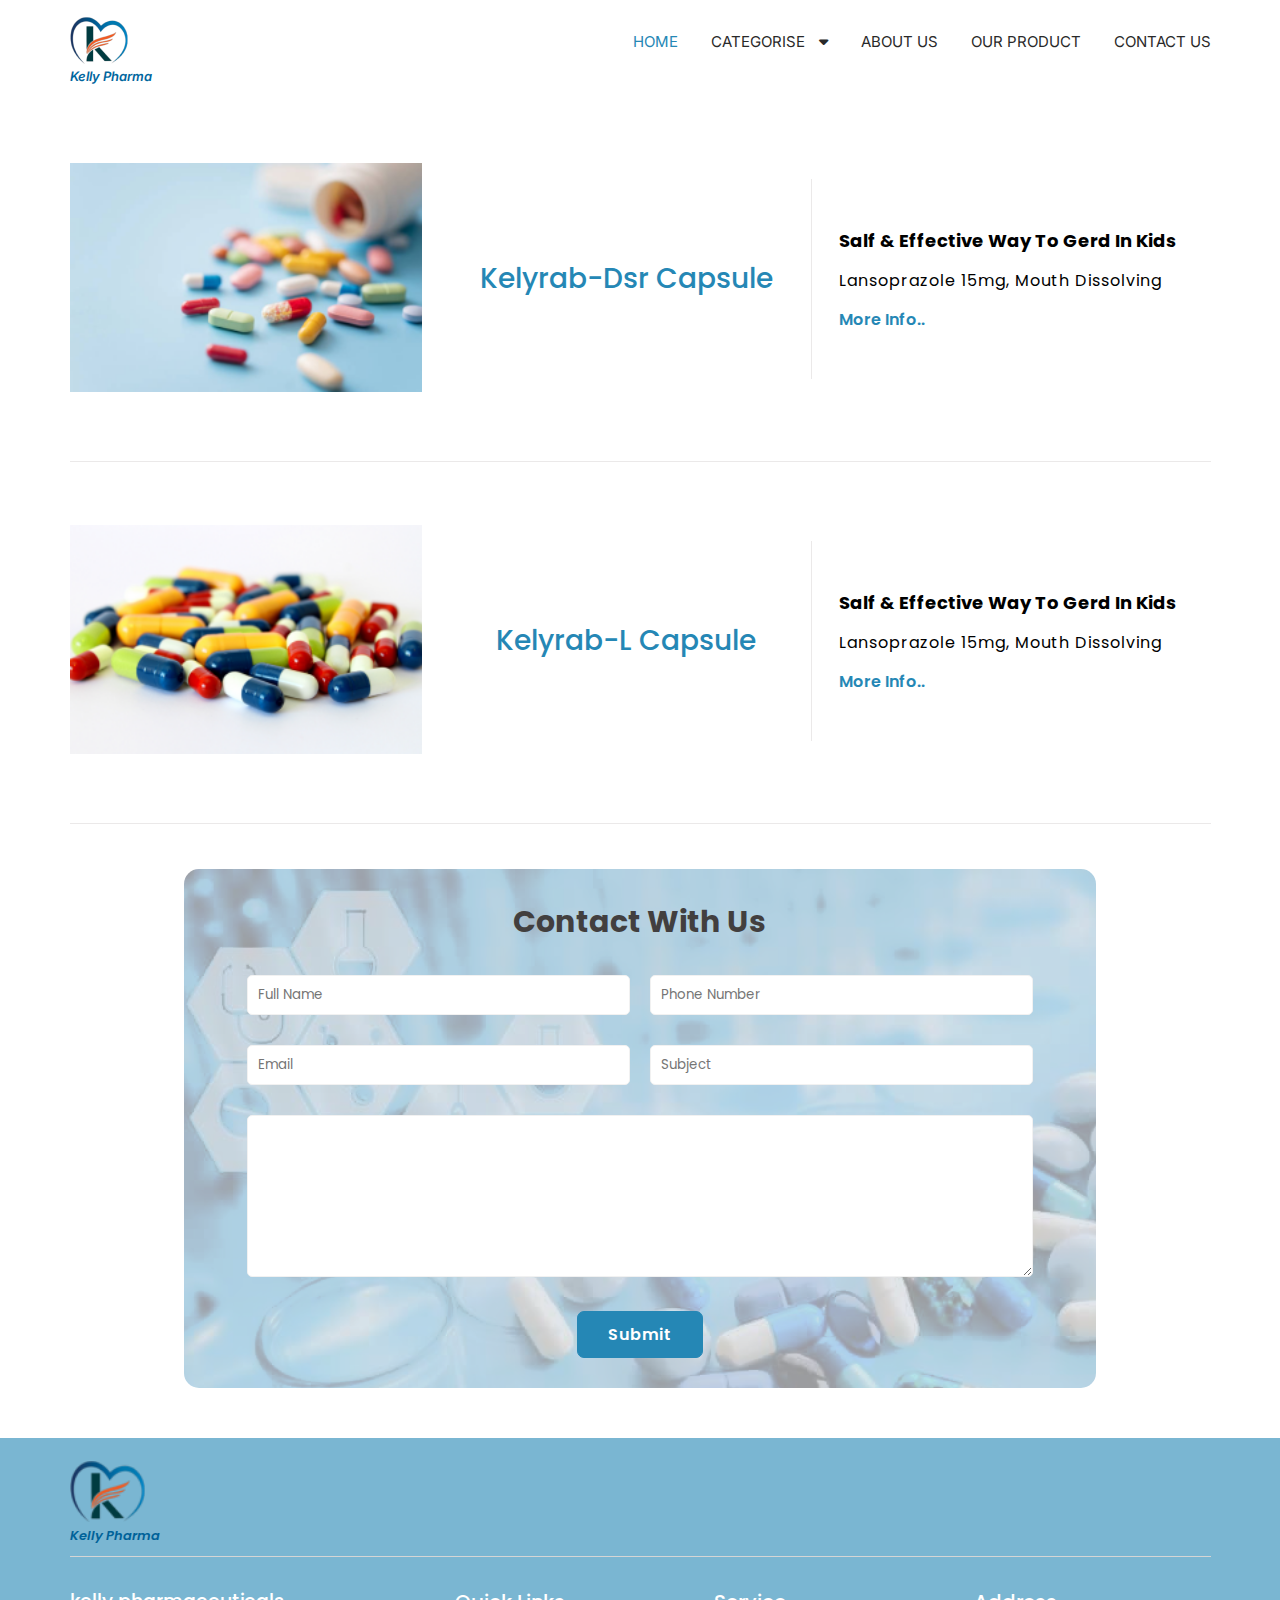
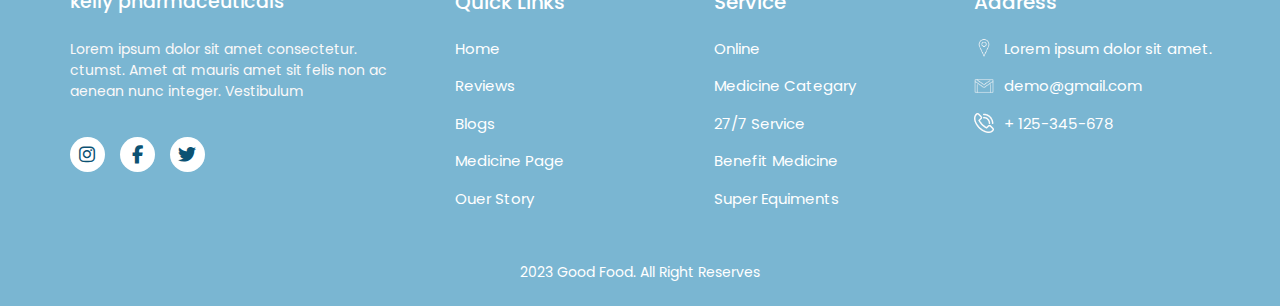
==== capsule.html @ c3dca6c2 "create product pages" ====
<!DOCTYPE html>
<html lang="en">

<head>
    <meta charset="UTF-8">
    <meta name="viewport" content="width=device-width, initial-scale=1.0">
    <title>kelly pharma</title>
    <link rel="stylesheet" href="https://cdnjs.cloudflare.com/ajax/libs/font-awesome/6.4.2/css/all.min.css" />
    <link rel="icon" href="./images/logo.png">
    <link rel="stylesheet" href="./css/style.css">
    <link rel="stylesheet" href="./css/mediaquery.css">
</head>

<body>

    <div class="product-page">
        <header id="home">
            <nav class="row">
                <div class="logo">
                    <img src="./images/logo.png" alt="">
                    <span>Kelly Pharma</span>
                </div>
                <div class="nav-link" id="menu">
                    <!-- responsive menu coontent start -->
                    <div class="hide_menu" onclick="hideMenu()">
                        <i class="fa-solid fa-xmark"></i>
                    </div>
                    <div class="mid-logo d-none">
                        <img src="./images/logo.png" alt="">
                    </div>
                    <!-- responsive menu coontent end -->

                    <ul class="nav_main_menu">
                        <li><a href="./index.html" class="active">home</a></li>
                        <li class="sub-menu" onclick="droupmenu()">
                            <a class="sub_menu_link" href="#">categorise <i style="padding-left: 10px;"
                                    class="fa-solid fa-caret-down"></i></a>
                            <!-- dropu-dwoen_menu  -->
                            <!-- dropu-dwoen_menu  -->
                            <ul class="dropu-dwoen_menu pro-menu" id="droup_menu">
                                <li><a href="./tablets.html">Tablets</a></li>
                                <li><a href="./syrup.html">Syrup</a></li>
                                <li><a href="./capsule.html">Capsule</a></li>
                                <li><a href="./injection.html">INJECTION</a></li>
                            </ul>
                        </li>
                        <li><a href="#about">about us</a>

                        </li>
                        <li><a href="./index.html">Our Product</a></li>
                        <li><a href="#contact">contact us</a></li>
                    </ul>

                    <div class="h-social-icon d-none">
                        <ul>
                            <li><a href="#"><i class="fa-brands fa-instagram"></i></a></li>
                            <li><a href="#"><i class="fa-brands fa-facebook-f"></i></a></li>
                            <li><a href="#"><i class="fa-brands fa-twitter"></i></a></li>
                        </ul>
                    </div>
                </div>
                <div class="toggle" onclick="toggleMenu()">
                    <span></span>
                    <span></span>
                    <span></span>
                </div>

            </nav>

        </header>
    </div>

    
    <!-- ---- product modal start------- -->
    <!-- ---- product modal start------- -->
    <div class="modal" id="showmodal">
        <div class="modal_con">
            <div class="modal_row">
                <div class="close" onclick="closemodal()">
                    <span>Close</span> <i class="fa-solid fa-x"></i>
                </div>
                <div class="modal_col">
                    <div class="modal_img">
                        <img name="modal_image">
                        <!-- <img src="" alt=""> -->
                        <h3 id="pro_name"></h3>
                    </div>
                </div>
                <div class="modal_col modal_col_left">
                    <h2 id="pro_title"></h2>
                    <div class="modal_dis" id="dis"></div>
                </div>
            </div>
        </div>
    </div>
    <!-- ---- product modal end------- -->
    <!-- ---- product modal end------- -->
   
    <!-- ------------  product capsule ------------- -->
               <!-- ------------  product capsule ------------- -->
    <section id="products" class="prod"> 
        <div class="inner-conteiner">
            <div class="prod_row row">
                <div class="pro_col">
                    <div class="tab_image">
                        <img src="./images/cap-1.png" alt="">
                    </div>
                </div>
                <div class="pro_col mid">
                    <h3>kelyrab-dsr capsule</h3>
                </div>
                <div class="pro_col">
                    <h5>Salf & Effective Way to Gerd In Kids</h5>
                    <p>Lansoprazole 15mg, Mouth Dissolving</p>
                    <button onclick="productDetails('Capsule', './images/cap-1.png', 'kelyrab-dsr capsule')">More Info..</button>
                </div>
            </div>

            <div class="prod_row row">
                <div class="pro_col">
                    <div class="tab_image">
                        <img src="./images/cap-2.png" alt="">
                    </div>
                </div>
                <div class="pro_col mid">
                    <h3>kelyrab-l capsule</h3>
                </div>
                <div class="pro_col">
                    <h5>Salf & Effective Way to Gerd In Kids</h5>
                    <p class="width : 70%">Lansoprazole 15mg, Mouth Dissolving</p>
                    <button onclick="productDetails('Capsule', './images/cap-2.png', 'kelyrab-l capsule')">More Info..</button>
                </div>
            </div>

        </div>
    </section>

        <!-- contact section start  -->
        <section id="contact" style="margin-top: 45px;">
            <div class="inner-conteiner">
                <form action="">
                    <h2 class="inner_section_title">Contact With Us</h2>
                    <div class="contact_row">
                        <div class="contect-col">
                            <input type="text" placeholder="Full Name">
                        </div>
                        <div class="contect-col">
                            <input type="text" placeholder="Phone Number">
                        </div>
                    </div>
    
                    <div class="contact_row">
                        <div class="contect-col">
                            <input type="text" placeholder="Email">
                        </div>
                        <div class="contect-col">
                            <input type="text" placeholder="Subject">
                        </div>
                    </div>
                    <textarea name="" id="" cols="30" rows="7"></textarea>
                    <div class="btn-box">
                        <button class="submit">Submit</button>
                    </div>
                </form>
            </div>
        </section>
        <!-- contact section end -->

    <footer>
        <div class="inner-conteiner">
            <div class="f-logo row">
                <img src="./images/logo.png" alt="">
                <span>Kelly Pharma</span>
            </div>
            <div class="f-item row">
                <div class="f-col">
                    <h3>kelly pharmaceuticals</h3>
                    <p>Lorem ipsum dolor sit amet consectetur.
                        ctumst. Amet at mauris amet sit felis non
                        ac aenean nunc integer. Vestibulum</p>

                    <div class="social_link">
                        <ul>
                            <li><a href="#"><i class="fa-brands fa-instagram"></i></a></li>
                            <li><a href="#"><i class="fa-brands fa-facebook-f"></i></a></li>
                            <li><a href="#"><i class="fa-brands fa-twitter"></i></a></li>
                        </ul>
                    </div>
                </div>
                <div class="f-col">
                    <h4>Quick Links</h4>
                    <ul class="f-nav-link links">
                        <li><a href="#home">Home</a></li>
                        <li><a href="#">Reviews</a></li>
                        <li><a href="#blog">Blogs</a></li>
                        <li><a href="#">Medicine Page</a></li>
                        <li><a href="#">Ouer Story</a></li>
                    </ul>
                </div>
                <div class="f-col">
                    <h4>Service</h4>
                    <ul class="f-nav-link links">
                        <li><a href="#">Online</a></li>
                        <li><a href="#">Medicine Categary</a></li>
                        <li><a href="#">27/7 Service</a></li>
                        <li><a href="#">Benefit Medicine</a></li>
                        <li><a href="#">Super Equiments</a></li>
                    </ul>
                </div>
                <div class="f-col">
                    <h4>Address</h4>
                    <ul>
                        <li>
                           <a href="#" class="addres-link"> <img src="./images/location.png" alt=""> Lorem ipsum dolor sit amet.</a>
                         </li>
                        <li><a  class="addres-link" href="mailto:demo@gmail.com"><img src="./images/email.png" alt=""> demo@gmail.com</a></li>
                        <li><a  class="addres-link" href="tel:123-345-678"><img src="./images/phone.png" alt=""> + 125-345-678</a></li>
                    </ul>
                </div>
            </div>
        </div>

        <p class="copy-right">2023 Good Food. All Right Reserves</p>
    </footer>

</body>
<script src="./js/script.js"></script>

</html>
---- css/style.css ----
@import url('https://fonts.googleapis.com/css2?family=Inter:wght@500&display=swap');
@import url('https://fonts.googleapis.com/css2?family=Poppins:wght@600&display=swap');
@import url('https://fonts.googleapis.com/css2?family=Poppins&display=swap');

* {
    margin: 0;
    padding: 0;
    box-sizing: border-box;
    scroll-behavior: smooth;
    transition: all 0.6s;
}

:root {
    --bg-color: #DDF2FF;
    --title-color: #423f3f;
    --social-link-color: #292929;
    --active-link-color: #2587B5;
    --btn-bg-color: #2587B5;
    --btn-color: #FBF9F9;
    --text-color: #818080;
    --inner-heading: #515151;
}

.container-fluide {
    width: 100%;
    height: 100vh;
    position: relative;
    margin: 0px auto;
}

.container-fluide::before {
    content: '';
    width: 50%;
    height: 100%;
    position: absolute;
    top: 0;
    left: 0;
    background-color: var(--bg-color);
    z-index: -1;
}

.container-fluide::after {
    content: '';
    width: 50%;
    height: 100%;
    position: absolute;
    top: 0;
    right: 0;
    background-image: url(../images/after.png);
    z-index: -1;
    background-repeat: no-repeat;
    background-size: cover;
    background-position: center;
}

header {
    height: 100px;
    max-width: 1141px;
    margin: 0px auto;
}

header>nav {
    width: 100%;
    height: 100%;
    margin: 0px auto;
    display: flex;
    justify-content: space-between;
    align-items: center;
    flex-wrap: wrap;
}

nav .logo span {
    font-family: 'Inter', sans-serif;
    display: block;
    font-style: italic;
    color: #00669e;
    font-size: 13px;
    font-weight: 600;
}

header>nav .hide_menu {
    display: none;
}

header>nav ul {
    display: flex;
    list-style: none;
    gap: 33px;
}

header>nav ul>li>a {
    font-family: 'Inter', sans-serif;
    text-transform: uppercase;
    text-decoration: none;
    font-size: 15px;
    color: var(--social-link-color);
    position: relative;
    transition: 350ms ease-in-out;
}

header>nav ul>li>a::before {
    content: '';
    width: 0%;
    height: 2px;
    position: absolute;
    bottom: -5px;
    left: 50%;
    transform: translate(-50%);
    background-color: #2587B5;
    transition: 350ms ease-in-out;
}

.active {
    color: var(--active-link-color);
}

header>nav .nav_main_menu>li>a:hover:before {
    width: 100%;
}

header>nav ul>li>a:hover {
    color: var(--active-link-color);
    position: relative;
}

header>nav ul>.sub-menu {
    position: relative;
    padding-bottom: 17px;
}

header>nav ul>.sub-menu ul {
    font-family: 'Inter', sans-serif;
    flex-direction: column;
    position: absolute;
    width: 300px;
    background: #ffff;
    padding: 20px 0px;
    gap: 10px;
    border-radius: 10px;
    margin-top: 19px;
    display: none;
    transition: 300ms ease-in-out !important;
}

header>nav ul>.sub-menu .pro-menu {
    background-color: #8cbbd1 !important;
}

header>nav ul>.sub-menu ul::before {
    content: "";
    width: 15px;
    height: 15px;
    background-color: white;
    position: absolute;
    top: -7px;
    left: 23px;
    transform: rotate(51deg);
}

header>nav ul>.sub-menu .pro-menu::before {
    background-color: #8cbbd1 !important;
}

.sub-menu:hover.sub-menu ul {
    display: flex;
}

header>nav ul>.sub-menu ul li a {
    display: block;
    line-height: 2;
    position: relative;
    padding-left: 20px;
}

header>nav ul>.sub-menu .pro-menu li a {
    color: #ffff;
}

header>nav ul>.sub-menu ul li a::before {
    content: '';
    width: 5px;
    height: 15px;
    position: absolute;
    top: 50%;
    left: 0;
    transform: translate(0%, -50%);
    opacity: 0;
    transition: 300ms linear;
}

header>nav ul>.sub-menu .pro-menu li a::before {
    background-color: #ffff;
}

header>nav ul>.sub-menu ul li a:hover:before {
    opacity: 1;
}

.d-none {
    display: none;
    overflow: hidden;
}

header>nav>.toggle {
    width: 23px;
    height: 21px;
    display: none;
    flex-direction: column;
    justify-content: space-between;
}

header>nav>.toggle>span {
    display: block;
    width: 100%;
    height: 3px;
    background-color: #18585f;
}

.container {
    max-width: 1141px;
    height: auto;
    margin: 0px auto;
    display: flex;
    align-items: center;
    /* justify-content: center; */
}

.container>.benar {
    width: 50%;
    height: 100%;
    display: flex;
    flex-direction: column;
    margin-top: 80px;
}

.container>.benar>.main-title>h1 {
    font-family: 'Poppins', sans-serif;
    font-size: 54px;
    font-weight: 600;
    color: var(--title-color);
    text-transform: capitalize;
}

.container>.benar>.dis>p {
    font-family: 'Poppins', sans-serif;
    color: var(--text-color);
    font-size: 15px;
    width: 90%;
    margin-top: 12px;
}

.btn {
    display: block;
    width: 206px;
    color: var(--btn-color);
    font-family: 'Poppins', sans-serif;
    font-size: 15px;
    background-color: var(--btn-bg-color);
    width: fit-content;
    padding: 10px 20px;
    text-decoration: none;
    border-radius: 10px;
    margin-top: 17px;
    transition: 200ms ease-in-out;
}

.btn:hover {
    background-color: #0c5273;
}

.btn>i {
    padding-left: 3px;
    position: relative;
    transition: 200ms ease-in-out;
}

.btn:hover i {
    padding-left: 10px;
    /* left: 5px; */
}

/* work secton :start  */
.inner-conteiner {
    max-width: 1141px;
    height: auto;
    margin: 0px auto;
}

#work {
    width: 100%;
    min-height: 420px;
    margin: 0px auto;
}

.inner_section_title {
    font-family: 'Poppins', sans-serif;
    font-size: 30px;
    text-transform: capitalize;
    width: 47%;
    margin: 0px auto;
    text-align: center;
    color: var(--title-color);
}

#work .work_card_row {
    /* width: 100%; */
    height: auto;
    margin-top: 50px;
    display: flex;
    justify-content: center;
    /* flex-wrap: wrap; */
    gap: 50px;
    font-family: 'Poppins', sans-serif;
}

.work_card_row>.work_card_col {
    width: 330px;
    height: 198px;
    position: relative;
    background-repeat: no-repeat;
    box-shadow: 0px 0px 5px 0px #a1a1a1;
    border-radius: 5px;
}

.work_card_row>.card-bg-image-1 {
    background-image: url('../images/Rectangle\(1\).png');
}

.work_card_row>.card-bg-image-2 {
    background-image: url('../images/Rectangle\ \(2\).png');
}

.work_card_row>.card-bg-image-3 {
    background-image: url('../images/Rectangle\(4\).png');
}

.work_card_row>.work_card_col>.inner-card {
    width: 90%;
    margin: 0px auto;
    padding: 15px;
    position: absolute;
    bottom: -29%;
    left: 50%;
    transform: translate(-50%);
    background-color: #ffff;
    box-shadow: 0px 0px 4px 0px #d9d9d9;
    border-radius: 6px;
    transition: 300ms ease-in-out;
}

.work_card_row>.work_card_col>.inner-card>h4 {
    text-transform: capitalize;
    color: var(--inner-heading);
    text-align: center;
    margin-bottom: 14px;
    font-size: 17px;
}

.work_card_row>.work_card_col>.inner-card>p {
    color: var(--text-color);
    font-size: 15px;
    text-align: center;
}

.work_card_row>.work_card_col:hover .inner-card {
    bottom: -38%;
}

.inner_work_row {
    width: 90%;
    margin: 65px auto 0px;
    height: auto;
    display: flex;
    justify-content: space-between;
    column-gap: 50px;
}

.inner_work_row>.inner_right_card {
    width: 55%;
}

.inner_work_row>.inner_col_image {
    width: 416px;
    border-radius: 10px;
    background-image: url(../images/Rectangle25.png);
    background-position: top;
    background-size: contain;
    background-repeat: no-repeat;
}

.inner_work_row>.inner_col_image>img {
    object-fit: cover;
    box-shadow: 0px 0px 7px 0px #e3e3e3;
    border-radius: 22px;
    display: none;
}

.inner_work_row>.inner_col h2 {
    font-family: 'Poppins', sans-serif;
    font-size: 28px;
    margin-bottom: 16px;
    text-transform: capitalize;
    color: var(--inner-heading);
}

.inner_work_row>.inner_col p {
    font-family: 'Poppins', sans-serif;
    color: var(--text-color);
    font-size: 15px;
    text-align: justify;
}

/* work secton end  */

#product {
    width: 100%;
    height: auto;
    margin: 0px auto;
}

#product {
    width: 100%;
    height: auto;
    margin: 0px auto;
}

#product>.product_title {
    text-align: center;
}

.product_row {
    display: flex;
    flex-direction: row;
    justify-content: space-evenly;
    align-items: center;
    flex-wrap: wrap;
    row-gap: 30px;
    margin: 40px 0px 20px;
}

.product_row>.product_col {
    width: 300px;
    height: auto;
    background-color: #FBF9F9;
    padding-bottom: 20px;
    border-radius: 20px 20px 0px 0px;
    box-shadow: 0px 0px 5px 0px #cdcdcd;
}

.product_row>.product_col>.product_image {
    overflow: hidden;
}

.product_row>.product_col>.product_image img {
    width: 100%;
}

.product_row>.product_col:hover .product_image img {
    transform: scale(1.4);
}

.product_row>.product_col>.product_card_body h4 {
    font-family: 'Poppins', sans-serif;
    text-align: center;
    margin-top: 23px;
    color: var(--inner-heading);
}

.product_row>.product_col>.product_card_body p {
    font-family: 'Poppins', sans-serif;
    font-family: 'Poppins', sans-serif;
    color: var(--text-color);
    font-size: 14px;
    text-align: center;
    margin-top: 13px;
    padding: 0px 10px;
}

.product_row>.product_col>.product_card_body .price {
    font-family: 'Poppins', sans-serif;
    color: var(--active-link-color);
    font-weight: 600;
    font-size: 16px;
}

.all {
    width: fit-content;
    display: block;
    text-decoration: none;
    font-family: 'Poppins', sans-serif;
    font-size: 15px;
    border: 1px solid #2587B5;
    color: var(--active-link-color);
    font-weight: 500;
    border-radius: 20px;
    padding: 5px 20px;
    margin: 40px auto 59px;
    transition: 300ms ease-in-out;
}

.all:hover {
    background-color: #0c5273;
    color: #ffff;
}

/* product section start  */

#about {
    width: 100%;
    height: auto;
    margin: 0px auto 50px;
    /* background: #F1F1F1; */
    background-image: url("../images/bg-ab.png");
    background-size: cover;
    background-position: center;
    background-repeat: no-repeat;
    padding: 30px 0px;
}

#about .about-row {
    display: grid;
    grid-template-columns: 40% 55%;
    justify-content: space-between;
    margin: 30px auto 40px;
}

#about .ab-row-2 {
    display: grid;
    grid-template-columns: 55% 40% !important;
}

#about .about-row .about-col-1 {
    background-image: url(../images/Rectangle113.png);
    background-repeat: no-repeat;
    background-size: cover;
    border-radius: 10px;
}

#about .about-col-2 {
    background-image: url(../images/Rectangle114.png);
    background-repeat: no-repeat;
    background-size: cover;
    border-radius: 10px;
}

#about .about-row .about-col-3 {
    background-image: url(../images/Rectangle115.png);
    background-size: cover;
    background-repeat: no-repeat;
    border-radius: 10px;
}

#about .about-row .about-col img {
    display: none;
}

#about .about-row .about-col {
    background-repeat: no-repeat;
    background-size: cover;
}

#about .about-row .about-col p {
    font-family: 'Poppins', sans-serif;
    line-height: 1.8;
    font-size: 16px;
    font-weight: 500;
    width: 99%;
    text-align: justify;
    word-spacing: 1px;
    color: var(--text-color);
}

/* rating section start  */
#price {
    width: 100%;
    padding: 70px 0px;
    background-color: #DDF2FF;
    margin: 0px auto;
}


.rating {
    height: 100%;
    display: flex;
    justify-content: space-between;
}

.rating>.rating-col {
    width: 171px;
    text-align: center;
}

.rating>.rating-col h3 {
    font-size: 39px;
    color: var(--btn-bg-color);
}

.rating>.rating-col h3 span {
    text-align: center;
    color: var(--btn-bg-color);
}


.rating>.rating-col p {
    font-family: 'Poppins', sans-serif;
    text-transform: capitalize;
    font-size: 15px;
    color: #0c5273;
    font-weight: 600;
}

/* rating section end  */

#contact {
    width: 100%;
    height: auto;
    margin: 0px auto;
}

#contact form {
    width: 80%;
    min-height: 400px;
    background-image: url('../images/bg_image.png');
    padding: 30px 20px;
    background-repeat: no-repeat;
    margin: 20px auto 50px;
    border-radius: 15px;
}

#contact form .contact_row {
    width: 90%;
    display: grid;
    grid-template-columns: auto auto;
    gap: 20px;
    margin: 30px auto;

}

#contact form .contact_row .contect-col input {
    width: 100%;
    height: 40px;
    font-family: 'Poppins', sans-serif;
    padding: 10px;
    border-radius: 5px;
    border: 1px solid #f1f1f1;
    outline: none;
}

#contact form textarea {
    padding: 10px;
    width: 90%;
    margin: 0px auto;
    display: block;
    font-family: 'Poppins', sans-serif;
    border-radius: 5px;
    border: 1px solid #f1f1f1;
    outline: none;
}

#contact form .btn-box {
    text-align: center;
}

#contact form .btn-box button {
    text-align: center;
    margin-top: 34px;
    padding: 10px 30px;
    border-radius: 7px;
    font-size: 16px;
    letter-spacing: 1px;
    font-family: 'Poppins', sans-serif;
    background-color: #2587b5;
    border: 1px solid #2587b5;
    color: #ffff;
    font-weight: 600;
    /* border: none; */
}

#contact form .btn-box button:hover {
    background-color: transparent;
    border: 1px solid #2587b5;
    color: #006299;
}

footer {
    width: 100%;
    min-height: 300px;
    margin: 40px auto 0px;
    padding: 23px 0px;
    background-color: #2587b59c;
}

footer .f-logo {
    border-bottom: 1px solid #d5d5d5;
    padding-bottom: 10px;
}

footer .f-logo img {
    width: 75px;
}

footer .f-logo span {
    display: block;
    font-family: 'Poppins', sans-serif;
    font-style: italic;
    font-weight: 600;
    font-size: 13px;
    color: #006299;
}

footer .f-item {
    display: grid;
    grid-template-columns: 32% 21% 21% 21%;
    margin-top: 30px;
    gap: 20px;
    font-family: 'Poppins', sans-serif;
}



footer .f-item .f-col h3 {
    color: #ffff;
    margin-bottom: 10px;
    font-size: 19px;
    font-weight: 500;
    font-family: 'Poppins', sans-serif;
}

footer .f-item .f-col h4 {
    color: #ffff;
    font-size: 20px;
    font-weight: 500;
    font-family: 'Poppins', sans-serif;
}

footer .f-item .f-col p {
    width: 90%;
    color: #FBF9F9;
    font-size: 14px;
    margin-top: 23px;
    font-family: 'Poppins', sans-serif;
}

footer .f-item .f-col .social_link ul {
    display: flex;
    gap: 15px;
    margin: 35px 0px 0px;
}

footer .f-item .f-col .social_link ul li {
    width: 35px;
    height: 35px;
    background-color: #ffff;
    display: flex;
    align-items: center;
    justify-content: center;
    border-radius: 50%;
    transition: 300ms ease-in-out;
    cursor: pointer;
}

footer .f-item .f-col .social_link ul li:hover {
    background-color: #0c5273;
}

footer .f-item .f-col .social_link ul li a {
    font-size: 18px;
    color: #0c5273;
    transition: 200ms ease-in-out;
}

footer .f-item .f-col .social_link ul li:hover a {
    color: #ffff;
}

footer .f-item .f-col ul {
    list-style: none;
    margin-top: 13px;
}

footer .f-item .f-col ul li a {
    color: #fff;
    /* display: block; */
    text-decoration: none;
    font-size: 15px;
    line-height: 2.5;
    font-family: 'Poppins', sans-serif;
    border: none;
    position: relative;
}

footer .f-item .f-col .links li a:hover {
    color: #0986c0;
}

footer .f-item .f-col .links li a::after {
    content: '';
    width: 100%;
    height: 2px;
    position: absolute;
    bottom: -5px;
    left: 0;
    transition: 300ms ease-in-out;
    border-bottom: 2px solid #0986c0;
    opacity: 0;
}

footer .f-item .f-col ul li a:hover::after {
    opacity: 1;
}

.addres-link {
    display: flex;
    align-items: center;
}

footer .f-item .f-col ul li img {
    width: 20px;
    margin-right: 10px;
}

footer .copy-right {
    text-align: center;
    font-family: 'Poppins', sans-serif;
    margin-top: 45px;
    color: #ffff;
    font-size: 14px;
}


/* ===========> products details ==============>   */
/* ===========> products details ==============>   */

#products {
    width: 100%;
    height: auto;
    margin: 0px auto;
}

#products .prod_row {
    width: 100%;
    display: flex;
    align-items: center;
    margin-top: 63px;
    padding-bottom: 36px;
    padding-bottom: 65px;
    border-bottom: 1px solid #dfdcdc9e;
}

#products .prod_row .pro_col {
    width: 450px;
    display: flex;
    flex-direction: column;
    justify-content: center;
}

#products .prod_row .mid {
    border-right: 1px solid #dfdcdc9e;
    min-height: 200px;
    display: flex;
    align-items: center;
    margin-right: 27px;
}

#products .prod_row .pro_col .tab_image {
    /* padding: 30px; */
    width: 95%;
    overflow: hidden;
}

#products .prod_row .pro_col img {
    width: 100%;
    transition: 300ms ease-in-out;
}

#products .prod_row .pro_col img:hover {
    transform: scale(1.2);
}

#products .prod_row .pro_col h3 {
    font-family: 'Poppins', sans-serif;
    width: 100%;
    text-align: center;
    color: var(--btn-bg-color);
    font-size: 28px;
    font-weight: 500;
    text-transform: capitalize;
}

#products .prod_row .pro_col h5 {
    font-family: 'Poppins', sans-serif;
    font-family: 'Poppins', sans-serif;
    font-size: 18px;
    margin-bottom: 11px;
    text-transform: capitalize;
}

#products .prod_row .pro_col p {
    font-family: 'Poppins', sans-serif;
    text-transform: capitalize;
    letter-spacing: 1px;
    line-height: 2;
    font-size: 16px;
}

#products .prod_row .pro_col button {
    font-family: 'Poppins', sans-serif;
    border: none;
    background-color: transparent;
    font-size: 16px;
    color: var(--active-link-color);
    margin-top: 10px;
    font-weight: 600;
    text-align: start;
    cursor: pointer;
    width: fit-content;
}


/* -------> product modal <------------ */
.modal {
    width: 100%;
    min-height: 100vh;
    position: fixed;
    top: -110%;
    left: 0;
    display: flex;
    align-items: center;
    justify-content: center;
    background-color: #8787875c;
    transition: 300ms ease-in-out;
    backdrop-filter: blur(3px);
    z-index: 9999;
}

.modal_con {
    width: 80%;
    margin: 0px auto;
}

.modal_row {
    min-height: auto;
    width: 80%;
    margin: 0px auto;
    border-radius: 10px;
    background-color: #ffff;
    padding: 61px 27px 37px;
    display: flex;
    gap: 24px;
    position: relative;
}

.modal_row .close {
    position: absolute;
    right: 31px;
    top: 16px;
    font-family: 'Poppins', sans-serif;
    text-transform: uppercase;
    font-weight: 900;
    cursor: pointer;
}

.modal_row .close i {
    color: #FF5722;
    font-weight: 700;
    padding-left: 2px;
}

.modal_col_left {
    padding-left: 30px;
    border-left: 1px solid #b9b9b9;
}

.modal_row .modal_col img {
    margin-bottom: 20px;
    margin-bottom: 0;
    padding-bottom: 29px;
    border-bottom: 1px solid #b9b9b9;
}

.modal_row .modal_col h2 {
    font-family: 'Poppins', sans-serif;
    text-transform: capitalize;
    margin-bottom: 23px;
    font-weight: 500;
}

.modal_row .modal_col h3 {
    font-family: 'Poppins', sans-serif;
    font-size: 26px;
    font-weight: 500;
    color: var(--active-link-color);
    text-align: center;
    margin-top: 13px;
}

.modal_row .modal_col p {
    font-family: 'Poppins', sans-serif;
    display: flex;
    letter-spacing: 1px;
    margin-bottom: 10px;
}

.modal_row .modal_col p i {
    font-size: 24px;
    color: #FF5722;
    padding-right: 5px;
}
---- css/mediaquery.css ----
@media screen and (max-width:1230px) {
    .row {
        width: 90%;
        margin: 0px auto;
    }

    .inner_work_row {
        margin-top:70px;
    }

    .product_row {
        margin: 30px auto;
    }

    #about .about-row {
        display: grid;
        grid-template-columns: 40% 55%;
    }

    #products .prod_row {
        width: 90%;
    }

    .modal_row {
        width: 100%;
    }
}

@media screen and (max-width:1090px) {
    .product_row>.product_col {
        width: 277px;
    }
}

@media screen and (max-width: 992px) {
    header>nav ul>li>a {
        font-size: 13px;
    }
    .container>.benar>.main-title>h1 {
        font-size: 42px;
    }

    #work .section-title h2 {
        width: 54%;
    }

    #work .work_card_row {
        flex-wrap: wrap;
        row-gap: 117px;
        column-gap: 20px;
    }

    .product_row {
        column-gap: 20px;
        justify-content: center;
    }

    .product_row>.product_col {
        width: 45%;
    }


    .blog-row {
        grid-template-columns: 70%;
    }


    /* about page style  */
    .about-benar p {
        font-size: 14px;
    }

  

    #products .prod_row .pro_col h3 {
        font-size: 25px;
    }
    #products .prod_row .pro_col p {
        font-size: 15px;
    }

    /* -------- modal section ------------  */

    .modal_row .modal_col img {
        padding-bottom: 0px;
    }
    .modal_row .modal_col h2 {
        font-size: 22px;
    }

    .modal_row .modal_col p {
        font-size: 14px;
    }

    .modal_con {
         width: 90%;
         margin: 0px auto;
    }
}

@media screen and (max-width:767px) {

    .container-fluide::after {
        width: 100%;
        z-index: -2;
    }

    .container-fluide::before {
            content: '';
            width: 100%;
            background-color: #7d73735c;
            z-index: -1;
    }

    header>nav>.toggle {
        display: flex;
    }

    header>nav>.nav-link {
        position: fixed;
        right: 0;
        top: 0;
        min-height: 100vh;
        width: 50%;
        background-color: #397c83;
        transform: translate(100%);
        transition: 300ms ease-in-out;
        z-index: 99999;
        display: flex;
        flex-direction: column;
        justify-content: space-around;
    }

    .d-none {
        display: block;
        overflow: hidden;
    }

    .d-none img {
        margin-left: 31px;
    }


    header>nav>.nav-link>ul {
        justify-content: center;
        flex-direction: column;
        padding: 0px 36px;
        gap: 24px;
    }

    header>nav>.nav-link>ul a {
        font-size: 14px;
        color: #ffff;
        border-bottom: 1px solid #699da3;
        display: block;
        padding-bottom: 10px;
    }

    header>nav>.nav-link>ul a:hover {
        color: #ffff;
    }

    header>nav ul>li>a:hover:before {
        height: 0;
    }

    header>nav ul> .sub-menu ul {
        position: relative;
        background-color: transparent;
        /* display: flex; */
        width: 100%;
        padding: 0px;
        margin-top: 13px;
    }

    .sub-menu:hover.sub-menu ul{
        display: none;
    }
    .sub_menu_link {
        display: flex;
        justify-content: space-between;
    }
    header>nav ul> .sub-menu ul::before {
        background-color: transparent;
    }


    .h-social-icon>ul {
        display: flex;
        flex-direction: row !important;
        justify-content: center;
        align-items: baseline;
        gap: 23px;
    }

    .h-social-icon>ul>li {
        width: 30px;
        height: 30px;
        border: 1px solid #84b2b7;
        display: flex;
        align-items: center;
        justify-content: center;
        padding: 10px;
        border-radius: 8px;
    }

    .h-social-icon>ul>li>a {
        color: #ffff !important;
        font-size: 18px;
    }

    header>nav .hide_menu {
        display: block;
        font-size: 26px;
        color: #ebebeb;
        padding: 0px 28px;
        text-align: end;
    }

    .container {
        height: 100%;
        display: flex;
        align-items: center;
        justify-content: center;
    }

    .container>.benar {
        height: auto;
        margin-top: 0px;
    }

    #work .section-title h2 {
        width: 63%;
        font-size: 28px;
    }

    /* benar section  */
    /* benar section  */
    .container>.benar {
        width: 80%;
        margin-top: 0px;
    }

    .container>.benar>.main-title>h1 {
        font-size: 40px;
        color: #fff;
    }

    .container>.benar>.dis>p {
        color: #ffff;
    }

    .inner_work_row {
        flex-direction: column-reverse;
    }

    .inner_work_row>.inner_right_card {
        width: 99%;
    }

    .inner_work_row>.inner_col_image {
        width: 100%;
        background-image: none;
        text-align: center;
    }

    .inner_work_row>.inner_col_image>img {
        display: block;
        width: 69%;
        margin: 20px auto 0px;
    }

    .rating {
        flex-wrap: wrap;
        justify-content: center;
        row-gap: 30px;
    }

    .rating>.rating-col {
        width: 227px;
        text-align: center;
    }

    .blog-row {
        grid-template-columns: 80%;
    }

    #about .ab-row-2 {
        grid-template-columns: 100% !important;
    }
    #about .about-row .about-col {
        background-image: none;
    }
    #about .about-row .about-col img {
        display: block;
        width: 90% !important;
        margin: 0px auto 30px;
    }

    #about .about-row {
        grid-template-columns: 100%;
    }

    #about .ab-row-2 {
        display: flex;
        flex-direction: column-reverse;
    }

    /* about page  */
    .about-con {
        height: auto;
    }

    .about-benar {
        width: 100%;
    }
    .about-benar h1 {
        color: #ffff;
    }
    .about-benar p {
        color: #ffff;
        font-size: 15px;
    }

    .min-con .medicine_row {
        display: flex;
        flex-direction: column-reverse;
    }


.min-con .medicine_row .medicine_col h4 {
    display: none;
    overflow: hidden;
}

.min-con .medicine_row .medicine_col .f-name {
    display: none;
}

.min-con .medicine_row .medicine_col img:hover {
    transform: scale(1);
}

}

@media screen and (max-width:900px) {
    footer .f-item {
        display: grid;
        grid-template-columns: 60% 40%;
        gap: 0;
        row-gap: 50px;
    }

    .min-con .medicine_row .medicine_col .compo p {
        font-size: 13px;
    }
}

@media screen and (min-width:767px) {

    header>nav>.nav-link {
        transform: translate(-0%) !important;
    }
}

@media screen and (max-width:650px){
    #contact form {
        width: 100%;
        padding-bottom: 20px;
        background-size: cover;
        padding: 30px 20px;
    }

    #contact form .contact_row {
      
        grid-template-columns: auto;
    }

    #products .prod_row {
        flex-direction: column;
        justify-content: start;
        align-items: start;
        margin-top: 40px;
    }

    #products .prod_row .mid {
        min-height: auto;
        border-right: none;
    }

    #products .prod_row .pro_col {
        width: 100%;
    }

    #products .prod_row .pro_col h3 {
        font-size: 25px;
        text-align: start;
        margin-top: 25px;
    }

    /* <---------- modal section --------> */

    .modal_row {
        flex-direction: column;
    }

    .modal_row .modal_col h3 {
        text-align: start;
    }

    .modal_col_left {
        border-left: 0px;
        padding-left: 0px;
    }
}

@media screen and (max-width:568px) {
    .container-fluide {
        width: 100%;
        height: auto;
        padding-bottom: 30px;
    }

    header>nav>.nav-link {
        width: 80%;
    }

    .container>.benar {
        margin-top: 35px;
        width: 100%;
    }

    #work .work_card_row {
        margin-bottom: 100px;
    }

    .work_card_row>.work_card_col>.inner-card  {
        width: 100%;
    }

    .inner_section_title {
        width: 100%;
        font-size: 23px;
    }

    .container>.benar>.dis>p {
        width: 100%;
    }

    .container>.benar>.main-title>h1 {
        font-size: 35px;
    }

    .work_card_row>.work_card_col {
        width: 100%;
        background-size: 100%;
    }

    #work .section-title h2 {
        width: 100%;
        font-size: 24px;
    }

    .inner_work_row>.inner_col h2 {
        font-size: 21px;
    }

    .inner_work_row>.inner_col_image>img {
        width: 100%;
    }

    footer .f-item {
        grid-template-columns: 100%;
        gap: 0;
        row-gap: 50px;
    }

    .blog-row {
        grid-template-columns: 100%;
    }

    #start p {
        width: auto;
    }

    .product_row>.product_col {
        width: 100%;
    }

    #start .message-box {
        width: 90%;
    }


}
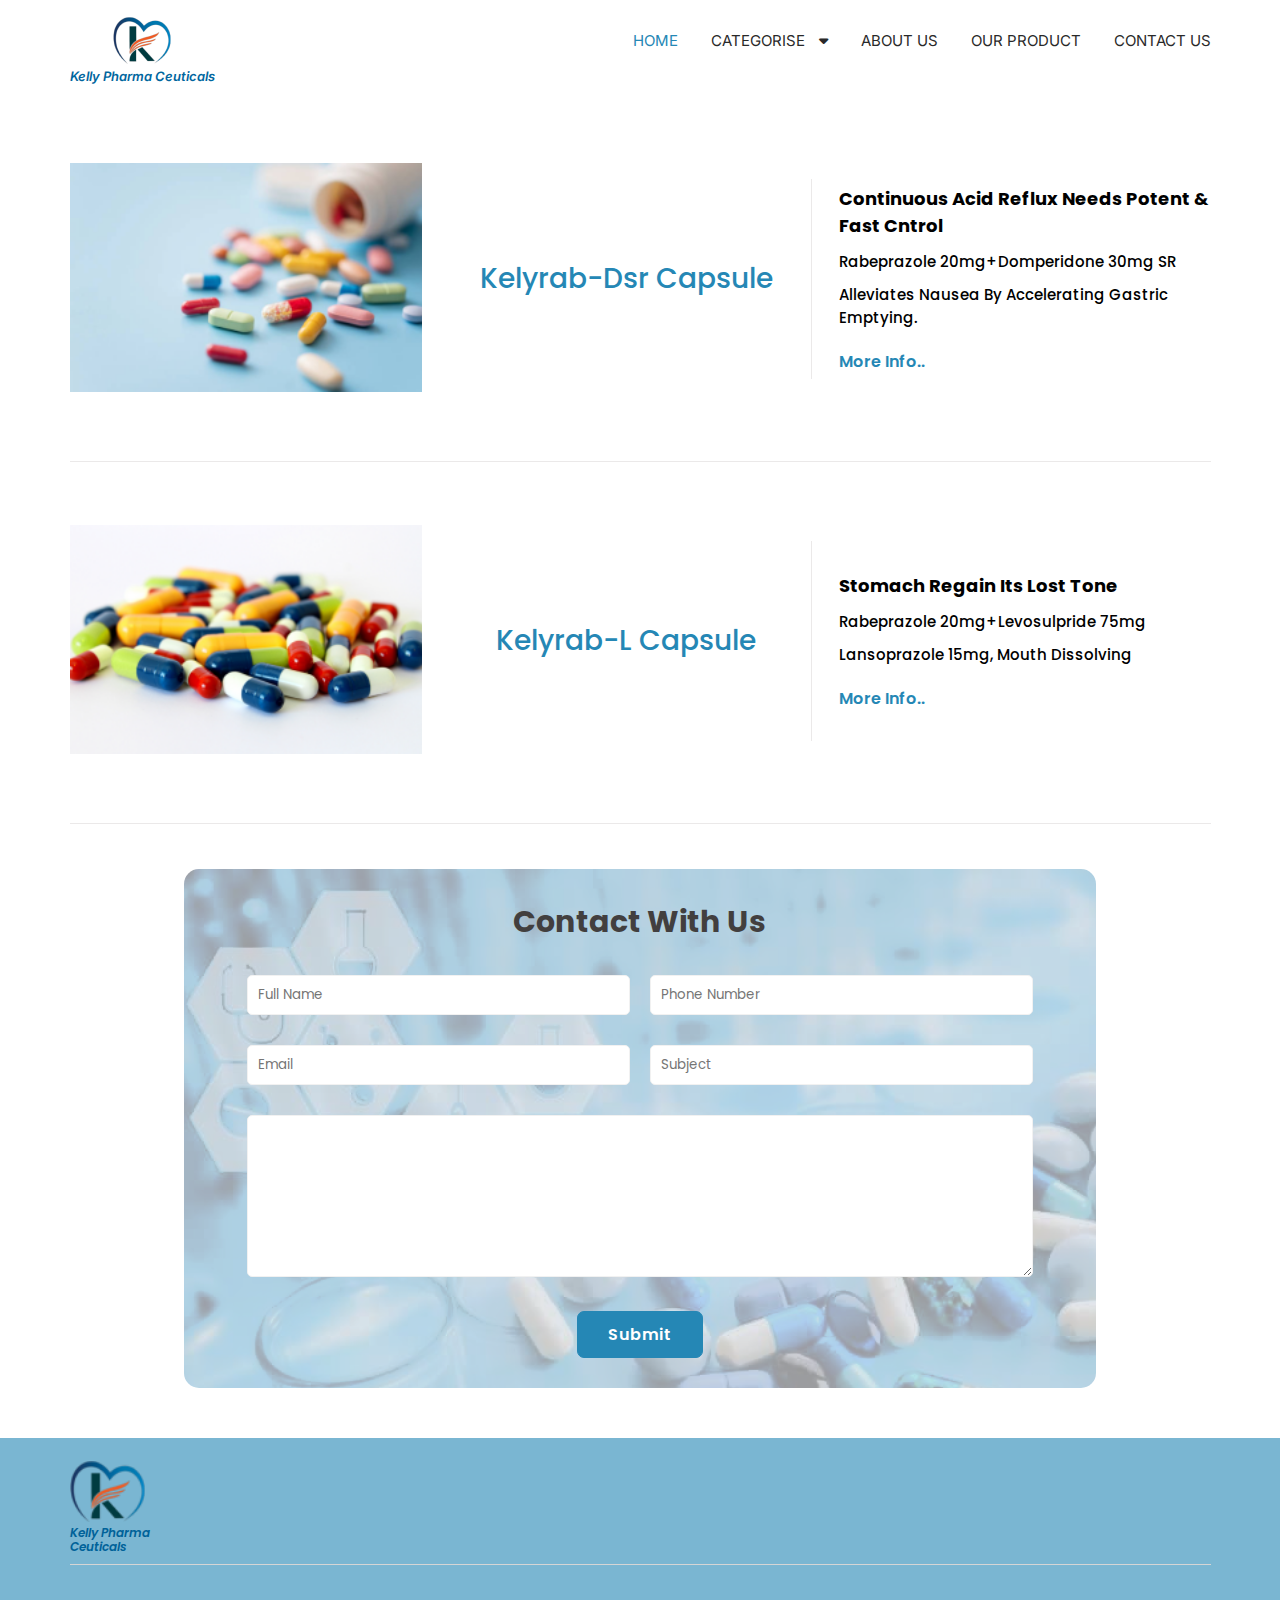
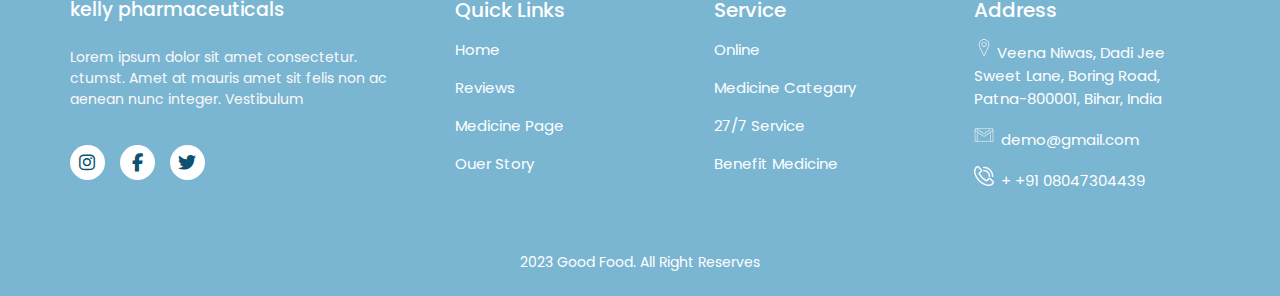
==== commit ab3904a1: "create modale" ====
--- a/capsule.html
+++ b/capsule.html
@@ -19,7 +19,7 @@
             <nav class="row">
                 <div class="logo">
                     <img src="./images/logo.png" alt="">
-                    <span>Kelly Pharma</span>
+                    <span>Kelly Pharma Ceuticals</span>
                 </div>
                 <div class="nav-link" id="menu">
                     <!-- responsive menu coontent start -->
@@ -111,8 +111,9 @@
                     <h3>kelyrab-dsr capsule</h3>
                 </div>
                 <div class="pro_col">
-                    <h5>Salf & Effective Way to Gerd In Kids</h5>
-                    <p>Lansoprazole 15mg, Mouth Dissolving</p>
+                    <h5> Continuous Acid Reflux Needs Potent & Fast Cntrol</h5>
+                    <p>Rabeprazole 20mg+Domperidone 30mg SR</p>
+                    <p>Alleviates nausea by accelerating gastric emptying.</p>
                     <button onclick="productDetails('Capsule', './images/cap-1.png', 'kelyrab-dsr capsule')">More Info..</button>
                 </div>
             </div>
@@ -127,8 +128,9 @@
                     <h3>kelyrab-l capsule</h3>
                 </div>
                 <div class="pro_col">
-                    <h5>Salf & Effective Way to Gerd In Kids</h5>
-                    <p class="width : 70%">Lansoprazole 15mg, Mouth Dissolving</p>
+                    <h5>Stomach Regain Its Lost Tone</h5>
+                    <p>Rabeprazole 20mg+Levosulpride 75mg</p>
+                    <p>Lansoprazole 15mg, Mouth Dissolving</p>
                     <button onclick="productDetails('Capsule', './images/cap-2.png', 'kelyrab-l capsule')">More Info..</button>
                 </div>
             </div>
@@ -167,63 +169,62 @@
         </section>
         <!-- contact section end -->
 
-    <footer>
-        <div class="inner-conteiner">
-            <div class="f-logo row">
-                <img src="./images/logo.png" alt="">
-                <span>Kelly Pharma</span>
-            </div>
-            <div class="f-item row">
-                <div class="f-col">
-                    <h3>kelly pharmaceuticals</h3>
-                    <p>Lorem ipsum dolor sit amet consectetur.
-                        ctumst. Amet at mauris amet sit felis non
-                        ac aenean nunc integer. Vestibulum</p>
-
-                    <div class="social_link">
+        <footer>
+            <div class="inner-conteiner">
+                <div class="f-logo row">
+                    <img src="./images/logo.png" alt="">
+                    <span>Kelly Pharma <br> Ceuticals</span>
+                </div>
+                <div class="f-item row">
+                    <div class="f-col">
+                        <h3>kelly pharmaceuticals</h3>
+                        <p>Lorem ipsum dolor sit amet consectetur.
+                            ctumst. Amet at mauris amet sit felis non
+                            ac aenean nunc integer. Vestibulum</p>
+    
+                        <div class="social_link">
+                            <ul>
+                                <li><a href="#"><i class="fa-brands fa-instagram"></i></a></li>
+                                <li><a href="#"><i class="fa-brands fa-facebook-f"></i></a></li>
+                                <li><a href="#"><i class="fa-brands fa-twitter"></i></a></li>
+                            </ul>
+                        </div>
+                    </div>
+                    <div class="f-col">
+                        <h4>Quick Links</h4>
+                        <ul class="f-nav-link links">
+                            <li><a href="#home">Home</a></li>
+                            <li><a href="#">Reviews</a></li>
+                            <li><a href="#">Medicine Page</a></li>
+                            <li><a href="#">Ouer Story</a></li>
+                        </ul>
+                    </div>
+                    <div class="f-col">
+                        <h4>Service</h4>
+                        <ul class="f-nav-link links">
+                            <li><a href="#">Online</a></li>
+                            <li><a href="#">Medicine Categary</a></li>
+                            <li><a href="#">27/7 Service</a></li>
+                            <li><a href="#">Benefit Medicine</a></li>
+                        </ul>
+                    </div>
+                    <div class="f-col">
+                        <h4>Address</h4>
                         <ul>
-                            <li><a href="#"><i class="fa-brands fa-instagram"></i></a></li>
-                            <li><a href="#"><i class="fa-brands fa-facebook-f"></i></a></li>
-                            <li><a href="#"><i class="fa-brands fa-twitter"></i></a></li>
-                        </ul>
-                    </div>
-                </div>
-                <div class="f-col">
-                    <h4>Quick Links</h4>
-                    <ul class="f-nav-link links">
-                        <li><a href="#home">Home</a></li>
-                        <li><a href="#">Reviews</a></li>
-                        <li><a href="#blog">Blogs</a></li>
-                        <li><a href="#">Medicine Page</a></li>
-                        <li><a href="#">Ouer Story</a></li>
-                    </ul>
-                </div>
-                <div class="f-col">
-                    <h4>Service</h4>
-                    <ul class="f-nav-link links">
-                        <li><a href="#">Online</a></li>
-                        <li><a href="#">Medicine Categary</a></li>
-                        <li><a href="#">27/7 Service</a></li>
-                        <li><a href="#">Benefit Medicine</a></li>
-                        <li><a href="#">Super Equiments</a></li>
-                    </ul>
-                </div>
-                <div class="f-col">
-                    <h4>Address</h4>
-                    <ul>
-                        <li>
-                           <a href="#" class="addres-link"> <img src="./images/location.png" alt=""> Lorem ipsum dolor sit amet.</a>
-                         </li>
-                        <li><a  class="addres-link" href="mailto:demo@gmail.com"><img src="./images/email.png" alt=""> demo@gmail.com</a></li>
-                        <li><a  class="addres-link" href="tel:123-345-678"><img src="./images/phone.png" alt=""> + 125-345-678</a></li>
-                    </ul>
-                </div>
-            </div>
-        </div>
-
-        <p class="copy-right">2023 Good Food. All Right Reserves</p>
-    </footer>
-
+                            <li>
+                                <a href="#" class="addres-link"> <img src="./images/location.png" alt="">Veena Niwas, Dadi Jee Sweet Lane, Boring Road, Patna-800001, Bihar, India</a>
+                            </li>
+                            <li><a class="addres-link" href="mailto:demo@gmail.com"><img src="./images/email.png" alt="">
+                                    demo@gmail.com</a></li>
+                            <li><a class="addres-link" href="tel:08047304439"><img src="./images/phone.png" alt=""> +
+                               +91 08047304439</a></li>
+                        </ul>
+                    </div>
+                </div>
+            </div>
+    
+            <p class="copy-right">2023 Good Food. All Right Reserves</p>
+        </footer>
 </body>
 <script src="./js/script.js"></script>
 
--- a/css/style.css
+++ b/css/style.css
@@ -69,6 +69,10 @@
     flex-wrap: wrap;
 }
 
+nav .logo {
+    text-align: center;
+}
+
 nav .logo span {
     font-family: 'Inter', sans-serif;
     display: block;
@@ -76,6 +80,7 @@
     color: #00669e;
     font-size: 13px;
     font-weight: 600;
+    /* width: 130px; */
 }
 
 header>nav .hide_menu {
@@ -125,7 +130,7 @@
 
 header>nav ul>.sub-menu {
     position: relative;
-    padding-bottom: 17px;
+    padding-bottom: 19px;
 }
 
 header>nav ul>.sub-menu ul {
@@ -706,6 +711,9 @@
     font-weight: 600;
     font-size: 13px;
     color: #006299;
+    font-size: 12px;
+    color: #006299;
+    line-height: 1.2;
 }
 
 footer .f-item {
@@ -778,15 +786,19 @@
     margin-top: 13px;
 }
 
+footer .f-item .f-col ul li {
+    margin-bottom: 15px;
+}
+
 footer .f-item .f-col ul li a {
     color: #fff;
-    /* display: block; */
+    display: block;
     text-decoration: none;
     font-size: 15px;
-    line-height: 2.5;
     font-family: 'Poppins', sans-serif;
     border: none;
     position: relative;
+    width: fit-content;
 }
 
 footer .f-item .f-col .links li a:hover {
@@ -816,7 +828,7 @@
 
 footer .f-item .f-col ul li img {
     width: 20px;
-    margin-right: 10px;
+    margin-right: 3px;
 }
 
 footer .copy-right {
@@ -831,10 +843,19 @@
 /* ===========> products details ==============>   */
 /* ===========> products details ==============>   */
 
+.product-page  {
+    width: 100%;
+    position: sticky;
+    top: 0;
+    left: 0;
+    z-index: 9999;
+    background-color: #ffff;
+}
 #products {
     width: 100%;
     height: auto;
     margin: 0px auto;
+    background-color: #ffff;
 }
 
 #products .prod_row {
@@ -898,9 +919,10 @@
 #products .prod_row .pro_col p {
     font-family: 'Poppins', sans-serif;
     text-transform: capitalize;
-    letter-spacing: 1px;
-    line-height: 2;
     font-size: 16px;
+    margin-bottom: 10px;
+    font-size: 15px;
+    font-weight: 500;
 }
 
 #products .prod_row .pro_col button {
